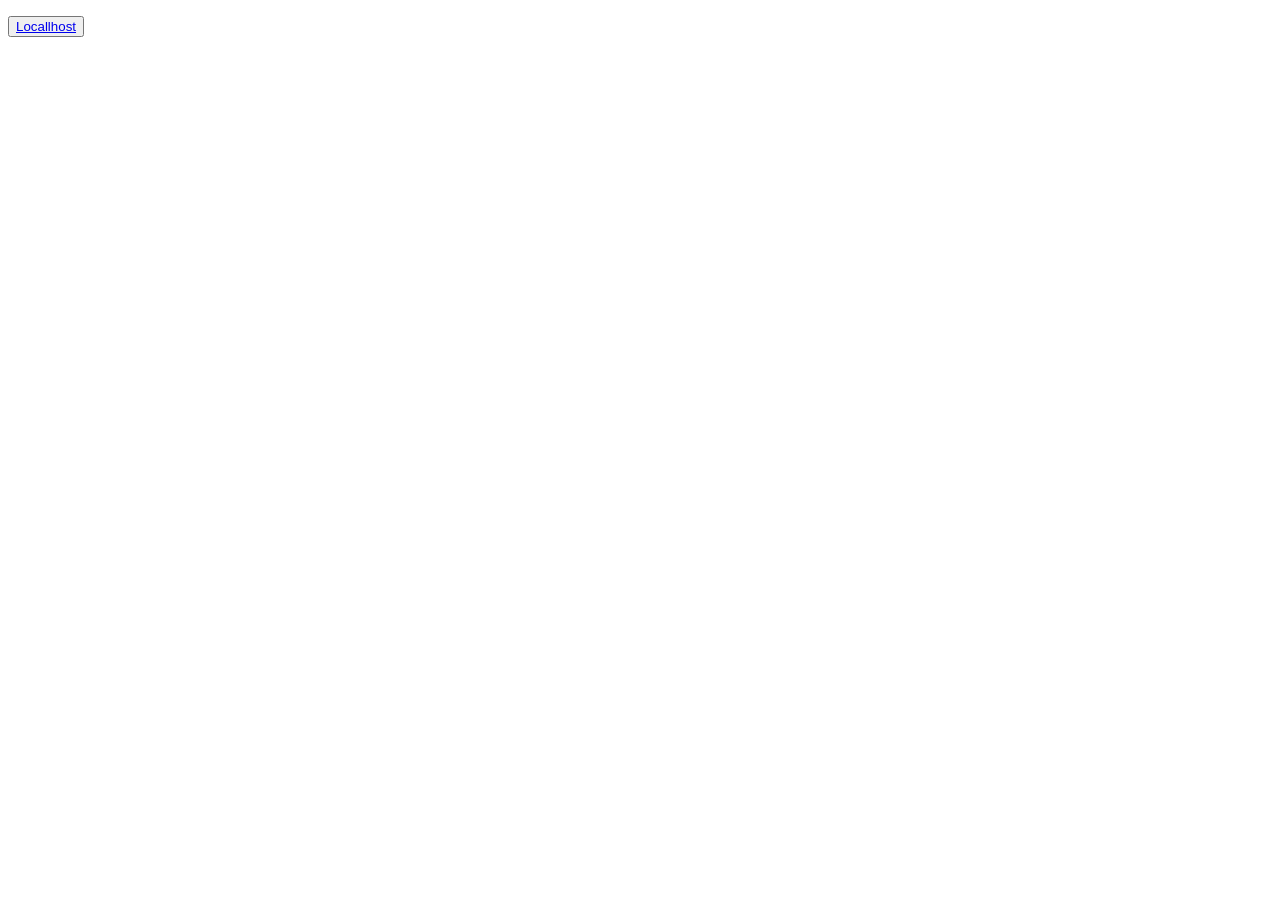
==== index.html @ ca55adf9 "Update index.html" ====
<!DOCTYPE html>
<html lang="en">
<head>
  <link rel="stylesheet" href="styles.css"> <!-- pasted from Google -->
  <meta charset="UTF-8">
  <meta name="viewport" content="width=device-width, inital-scale=1.0">
  <title>MFG471's website</title>
  
</head>
<body>
  <p><button><a href="https://locallhost.com" class="locallhost">Locallhost</a></button></p>
</body>
</html>
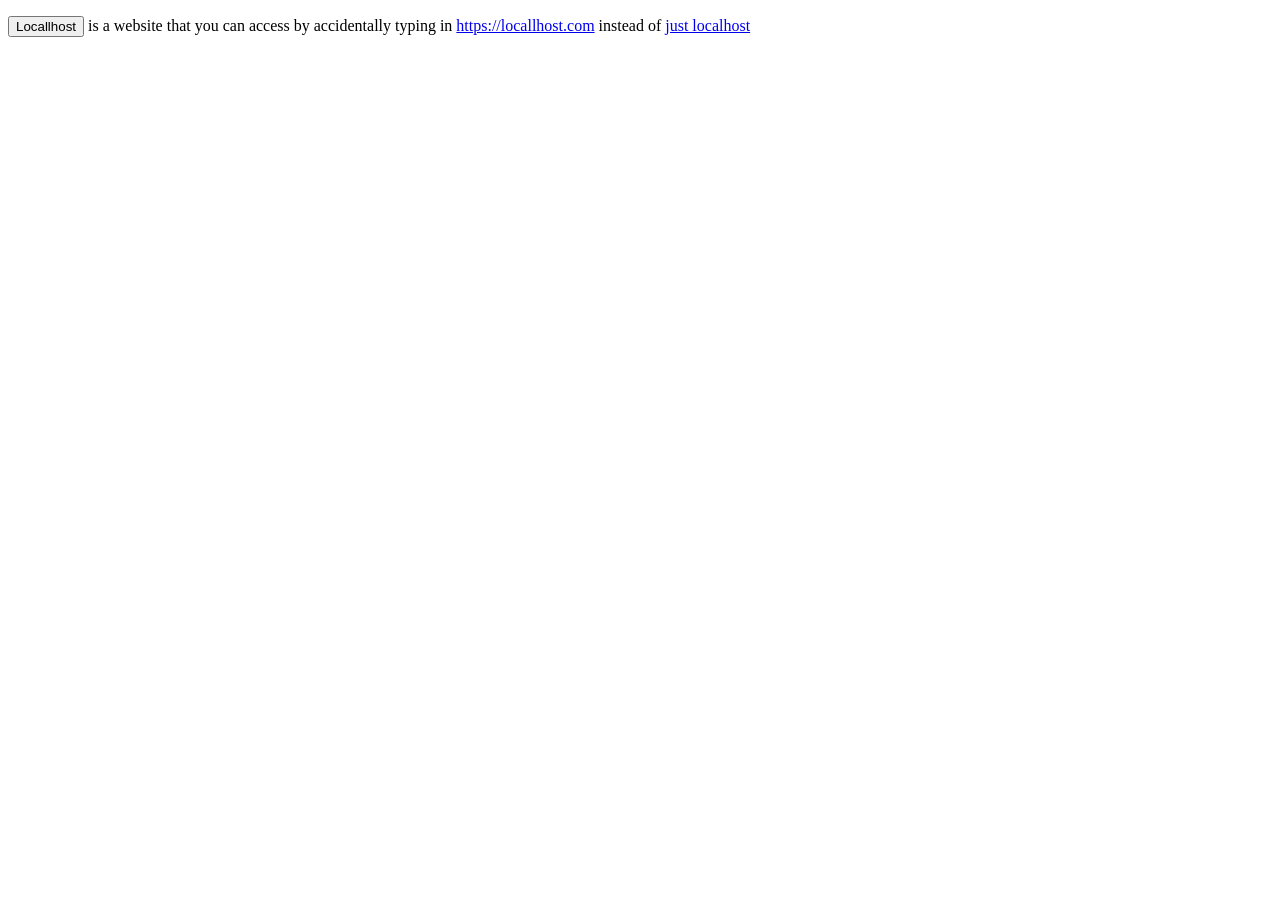
==== commit 4c99e9ad: "if this doesnt work, i dunno what ill do" ====
--- a/index.html
+++ b/index.html
@@ -1,13 +1,13 @@
 <!DOCTYPE html>
 <html lang="en">
 <head>
-  <link rel="stylesheet" href="styles.css"> <!-- pasted from Google -->
+  <link rel="stylesheet" href="style.css">
   <meta charset="UTF-8">
-  <meta name="viewport" content="width=device-width, inital-scale=1.0">
+  <meta name="viewport" content="width=device-width, initial-scale=1.0">
   <title>MFG471's website</title>
   
 </head>
 <body>
-  <p><button><a href="https://locallhost.com" class="locallhost">Locallhost</a></button></p>
+  <p><button onclick="window.open('https://locallhost.com','_blank')" class="format-style">Locallhost</button> is a website that you can access by accidentally typing in <a href="https://locallhost.com">https://locallhost.com</a> instead of <a href="http://localhost">just localhost</a></p>
 </body>
-</html>
+</html>
--- a/style.css
+++ b/style.css
@@ -0,0 +1,4 @@
+.format-style {
+  color: "#000000";
+  text-decoration: "none";
+}
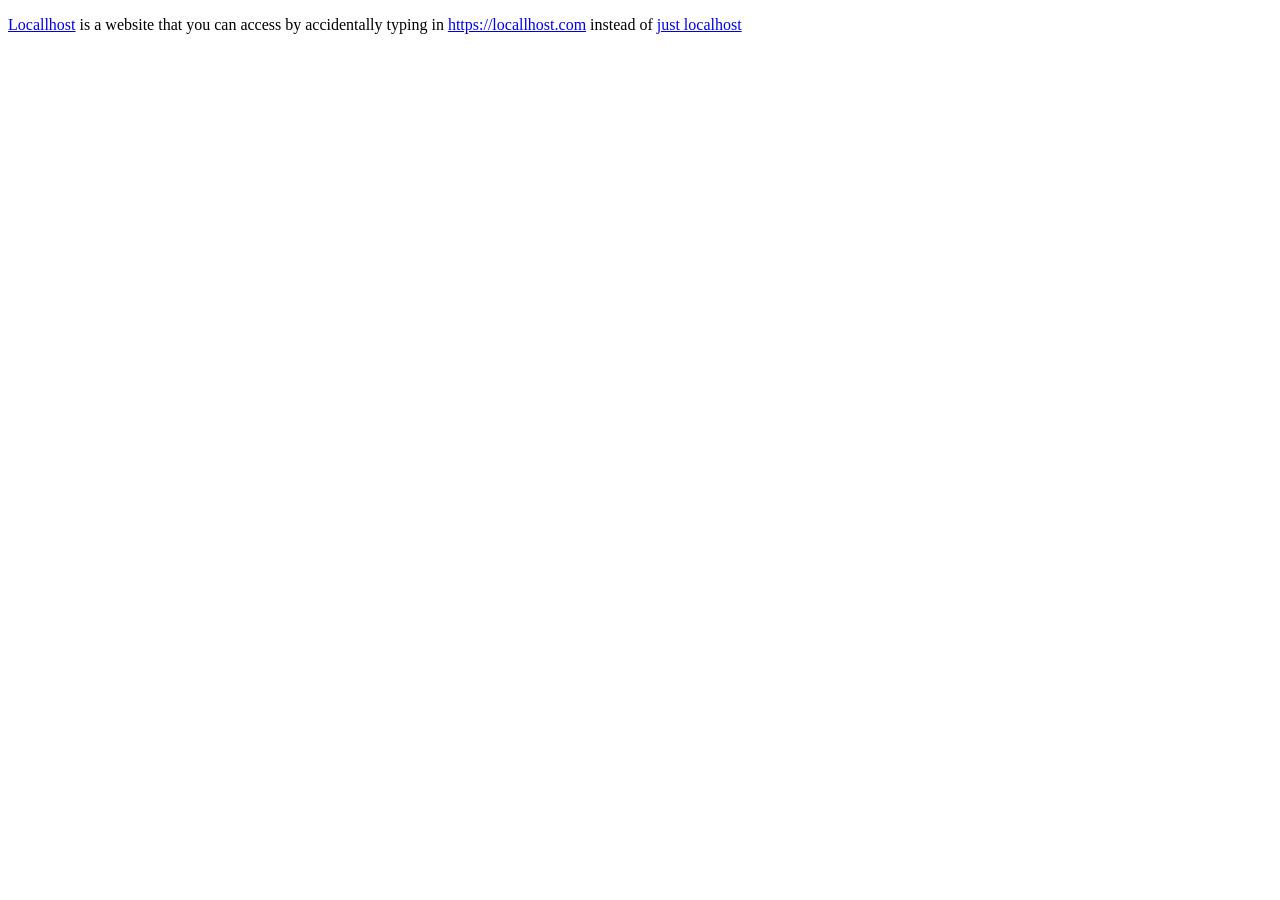
==== commit 1786b2aa: "Changed button into an a link, and formatted into button using CSS." ====
--- a/index.html
+++ b/index.html
@@ -1,13 +1,15 @@
 <!DOCTYPE html>
 <html lang="en">
 <head>
-  <link rel="stylesheet" href="style.css">
+  <link rel="stylesheet" href="styles.css">
   <meta charset="UTF-8">
   <meta name="viewport" content="width=device-width, initial-scale=1.0">
   <title>MFG471's website</title>
   
 </head>
 <body>
-  <p><button onclick="window.open('https://locallhost.com','_blank')" class="format-style">Locallhost</button> is a website that you can access by accidentally typing in <a href="https://locallhost.com">https://locallhost.com</a> instead of <a href="http://localhost">just localhost</a></p>
+  <p><a href="https://locallhost.com" class="linkButtonStyle">Locallhost</a> is a website that you can access by accidentally typing in <a href="https://locallhost.com">https://locallhost.com</a> instead of <a href="http://localhost">just localhost</a></p>
+  <p id="currentTime"></p>
+  <script src="script.js"></script>
 </body>
 </html>
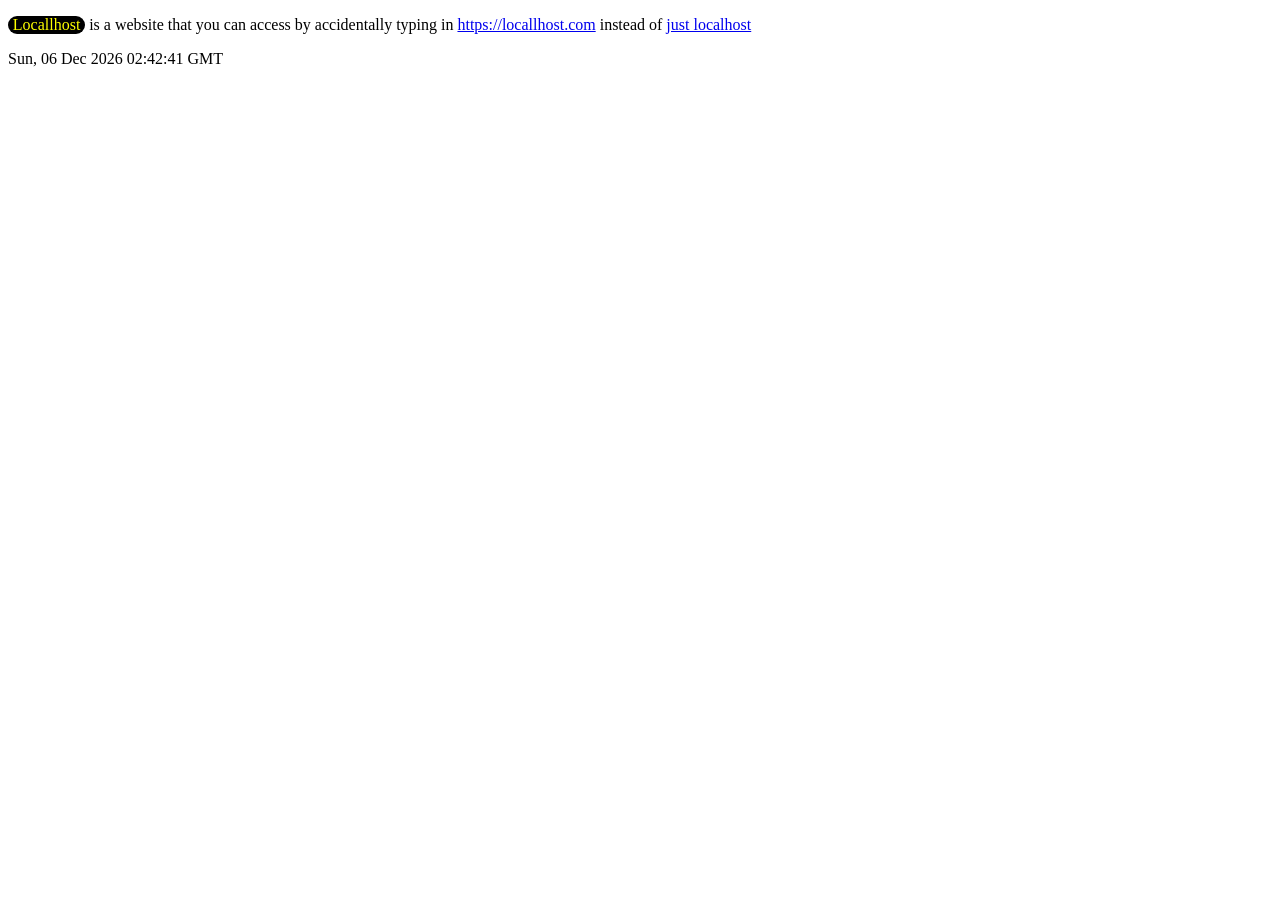
==== commit f38fd193: "Update index.html" ====
--- a/index.html
+++ b/index.html
@@ -8,8 +8,8 @@
   
 </head>
 <body>
-  <p><a href="https://locallhost.com" class="linkButtonStyle">Locallhost</a> is a website that you can access by accidentally typing in <a href="https://locallhost.com">https://locallhost.com</a> instead of <a href="http://localhost">just localhost</a></p>
+  <p><a href="games/poly-track/index.html" class="linkButtonStyle">Locallhost</a> is a website that you can access by accidentally typing in <a href="https://locallhost.com">https://locallhost.com</a> instead of <a href="http://localhost">just localhost</a></p>
   <p id="currentTime"></p>
   <script src="script.js"></script>
 </body>
-</html>+</html>
--- a/styles.css
+++ b/styles.css
@@ -0,0 +1,16 @@
+.linkButtonStyle {
+display: inline-block;
+padding: 0.01rem 0.3rem;
+color: #ffff00;
+background-color: #000;
+text-decoration: none;
+border-radius: 50px;
+transition: background-color 0.7s ease, color 0.7s ease;
+
+}
+
+.linkButtonStyle:hover {
+background-color: #ffff00;
+color: black;
+}
+
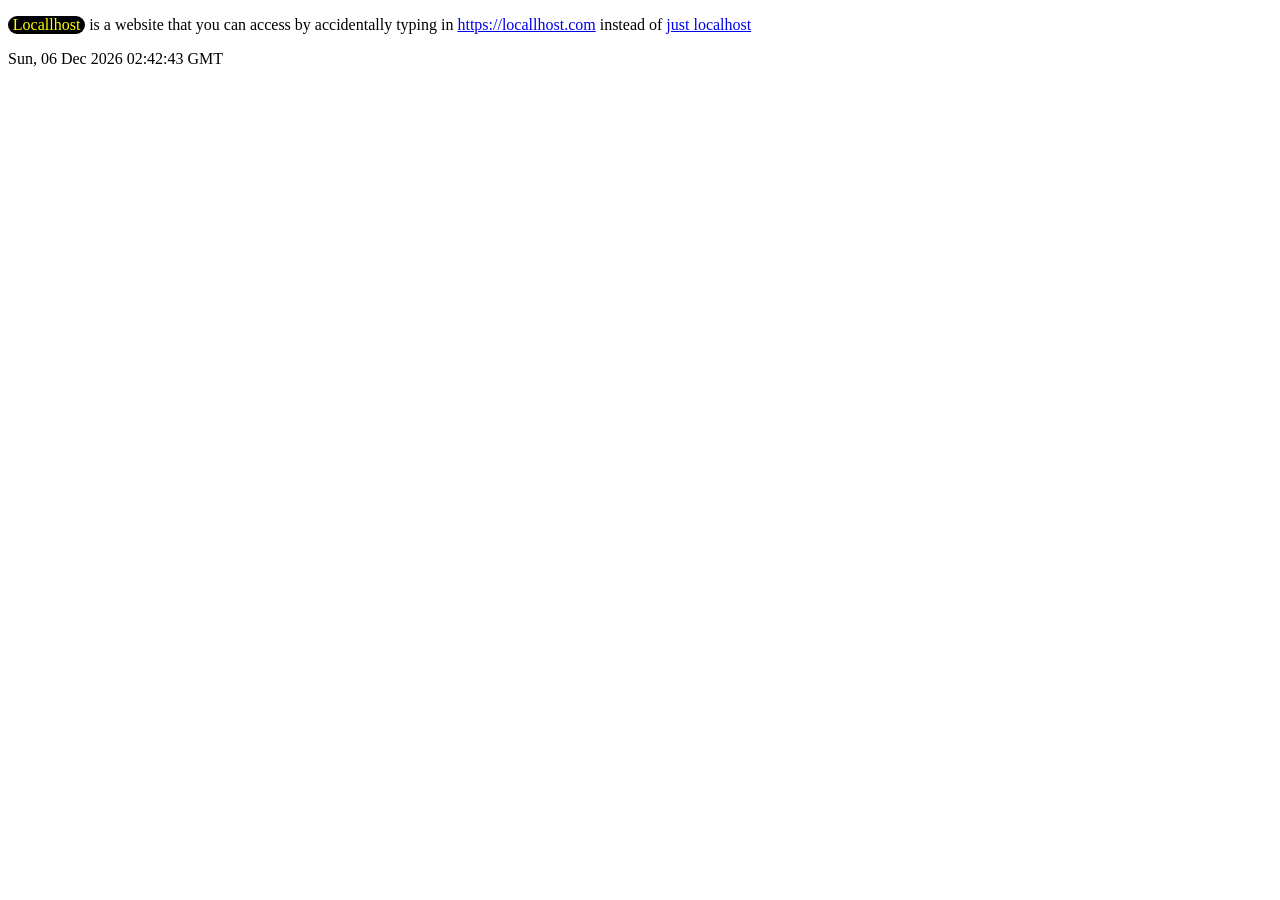
==== commit d51bf11a: "Update index.html" ====
--- a/index.html
+++ b/index.html
@@ -8,7 +8,7 @@
   
 </head>
 <body>
-  <p><a href="games/poly-track/index.html" class="linkButtonStyle">Locallhost</a> is a website that you can access by accidentally typing in <a href="https://locallhost.com">https://locallhost.com</a> instead of <a href="http://localhost">just localhost</a></p>
+  <p><a href="games/poly-track/poly-track/index.html" class="linkButtonStyle">Locallhost</a> is a website that you can access by accidentally typing in <a href="https://locallhost.com">https://locallhost.com</a> instead of <a href="http://localhost">just localhost</a></p>
   <p id="currentTime"></p>
   <script src="script.js"></script>
 </body>
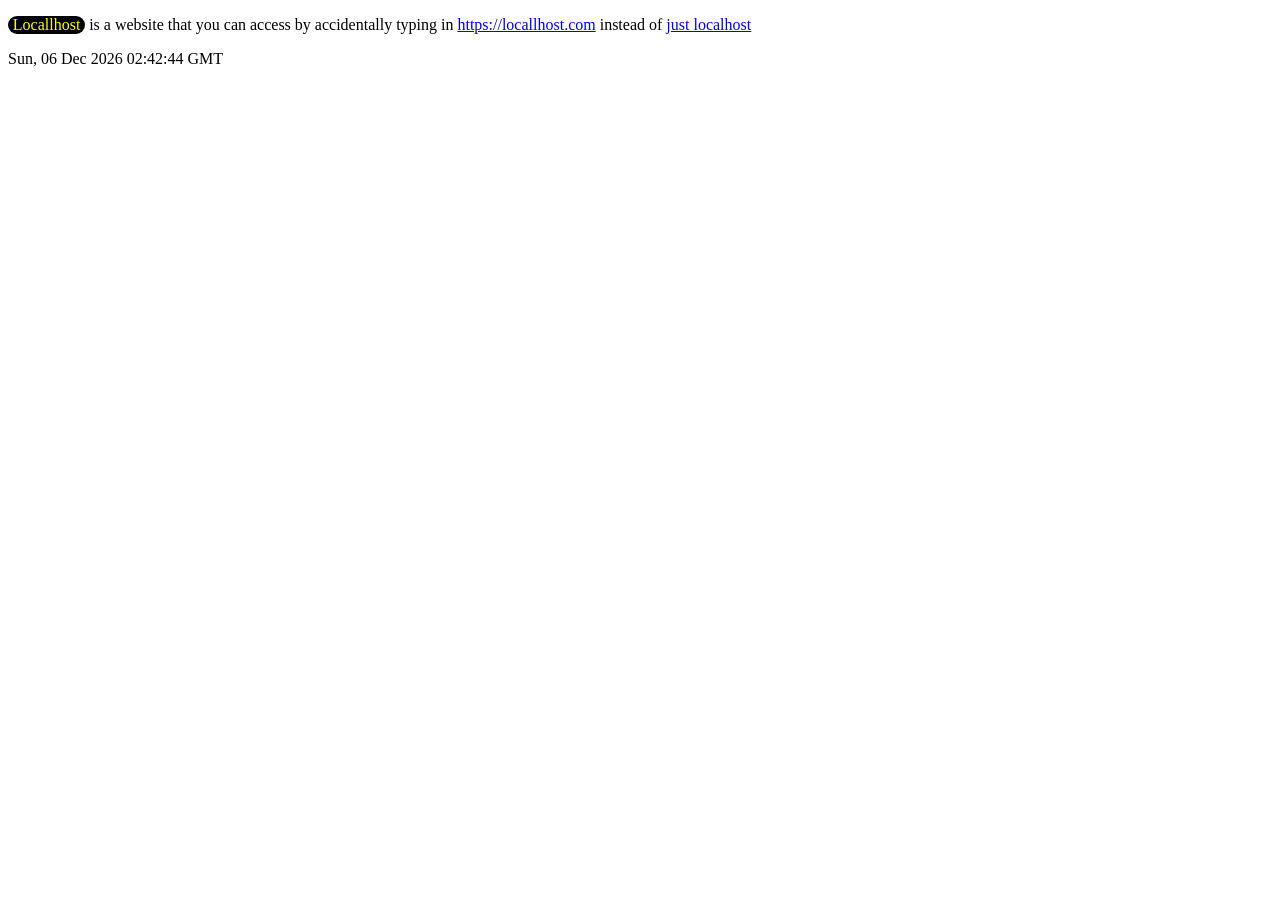
==== commit b011833a: "redirect... again" ====
--- a/index.html
+++ b/index.html
@@ -8,7 +8,7 @@
   
 </head>
 <body>
-  <p><a href="games/poly-track/poly-track/index.html" class="linkButtonStyle">Locallhost</a> is a website that you can access by accidentally typing in <a href="https://locallhost.com">https://locallhost.com</a> instead of <a href="http://localhost">just localhost</a></p>
+  <p><a href="workspaces/pt.html" class="linkButtonStyle">Locallhost</a> is a website that you can access by accidentally typing in <a href="https://locallhost.com">https://locallhost.com</a> instead of <a href="http://localhost">just localhost</a></p>
   <p id="currentTime"></p>
   <script src="script.js"></script>
 </body>
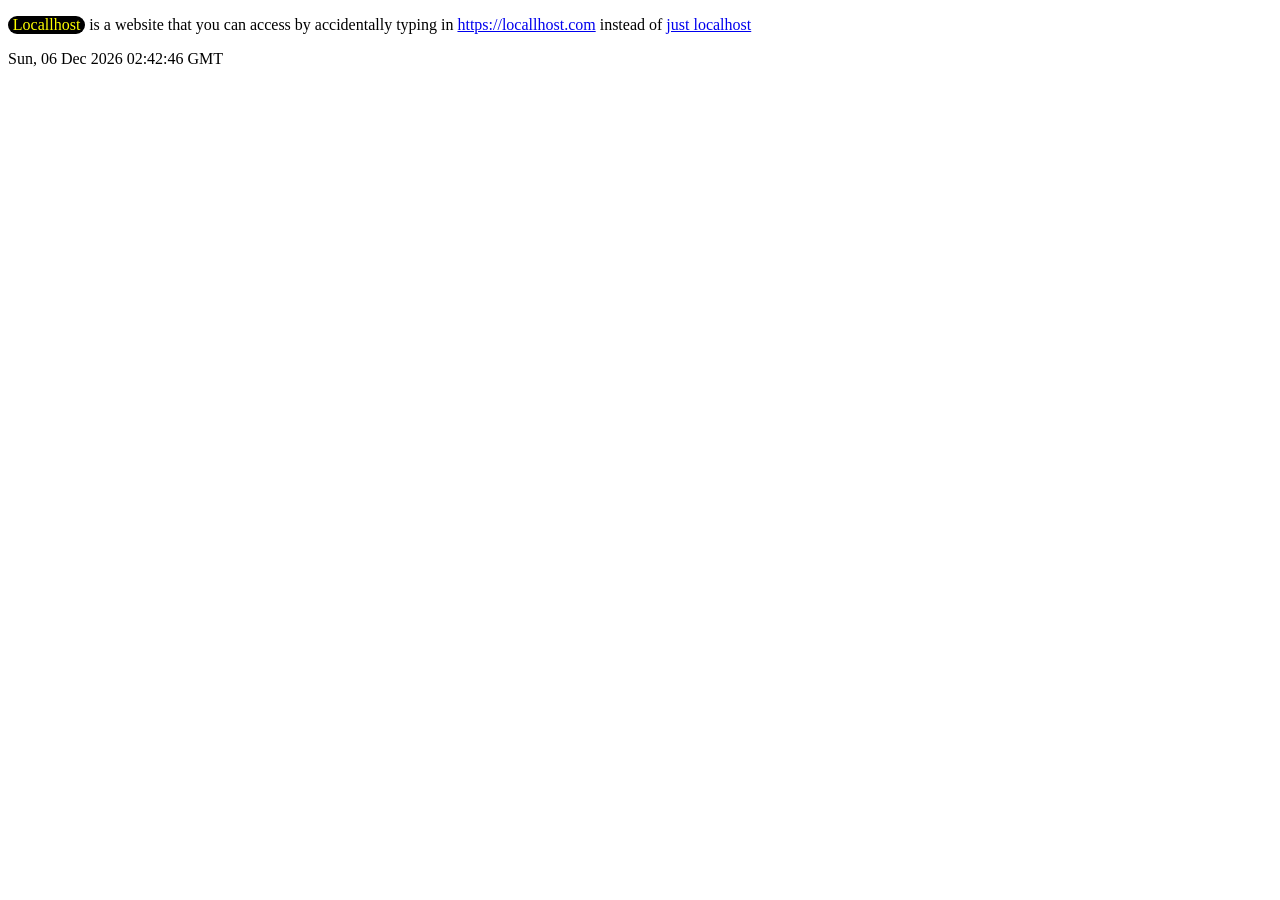
==== commit 3edf5e50: "Complete overhaul with a combined loader idea" ====
--- a/index.html
+++ b/index.html
@@ -8,7 +8,7 @@
   
 </head>
 <body>
-  <p><a href="workspaces/pt.html" class="linkButtonStyle">Locallhost</a> is a website that you can access by accidentally typing in <a href="https://locallhost.com">https://locallhost.com</a> instead of <a href="http://localhost">just localhost</a></p>
+  <p><a href="workspaces/index.html" class="linkButtonStyle">Locallhost</a> is a website that you can access by accidentally typing in <a href="https://locallhost.com">https://locallhost.com</a> instead of <a href="http://localhost">just localhost</a></p>
   <p id="currentTime"></p>
   <script src="script.js"></script>
 </body>
--- a/styles.css
+++ b/styles.css
@@ -13,4 +13,15 @@
 background-color: #ffff00;
 color: black;
 }
-
+.linkWorkButtonStyle{
+    display:inline-block;
+    padding:0.35rem 0.20rem;
+    color: #042a3f;
+    text-decoration: underline wavy #ff0;
+    border-radius: 25px;
+    transition: text-decoration 0.5s ease, border-radius 0.3s ease; 
+}
+.linkWorkButtonStyle:hover{
+    text-decoration: underline double #ff0;
+    border-radius: 10px;
+}
